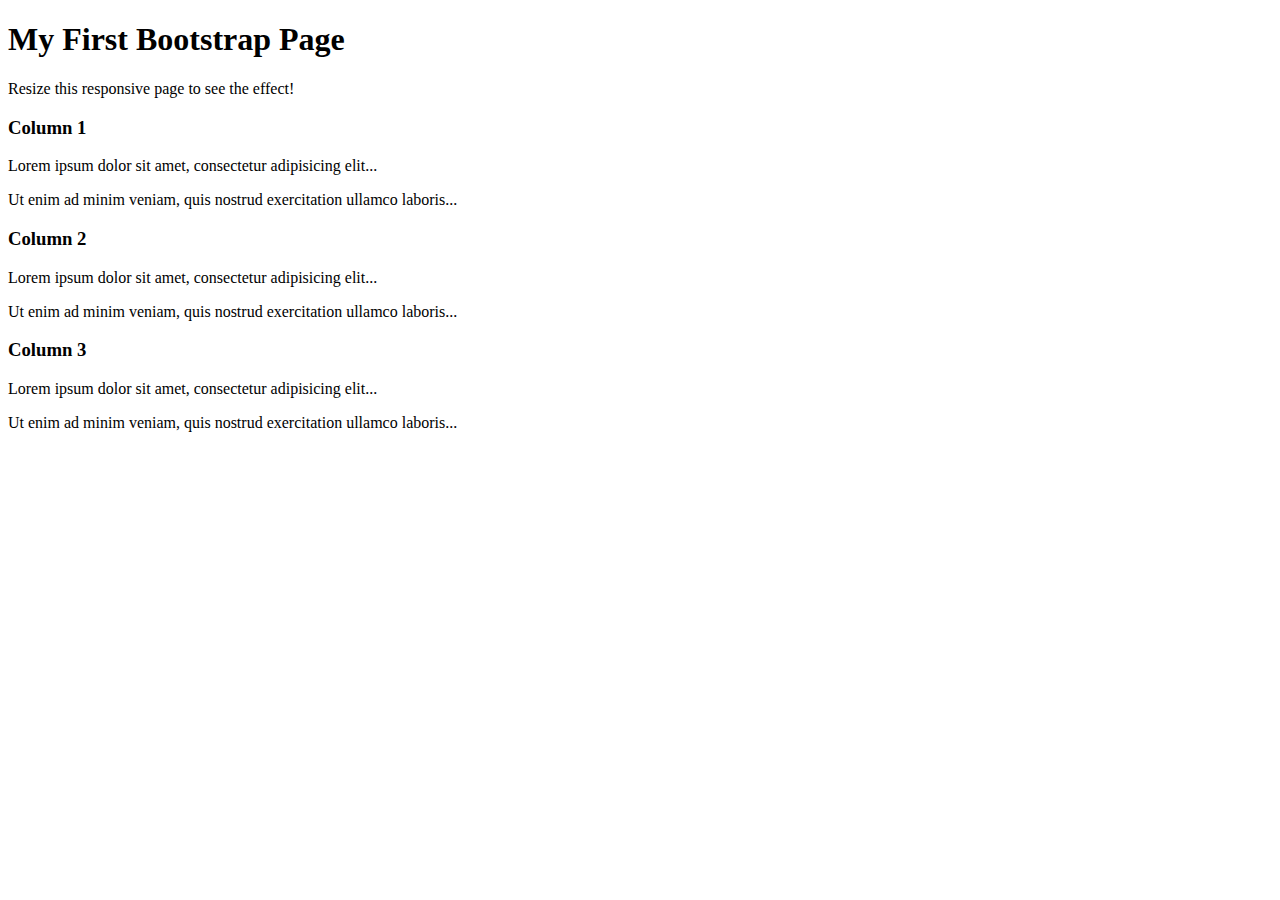
==== application/src/main/resources/templates/index.html @ 2ae17f21 "New multimodule structure, add quandlApi, add CompanyService tests" ====
<!DOCTYPE HTML>
<html xmlns:layout="http://www.ultraq.net.nz/thymeleaf/layout"
      layout:decorator="layout">
<head>
    <title>Start</title>
</head>
<div class="contrainer-fluid" layout:fragment="content">
    <div class="jumbotron">
        <h1>My First Bootstrap Page</h1>
        <p>Resize this responsive page to see the effect!</p>
    </div>
    <div class="row">
        <div class="col-sm-4">
            <h3>Column 1</h3>
            <p>Lorem ipsum dolor sit amet, consectetur adipisicing elit...</p>
            <p>Ut enim ad minim veniam, quis nostrud exercitation ullamco
                laboris...</p>
        </div>
        <div class="col-sm-4">
            <h3>Column 2</h3>
            <p>Lorem ipsum dolor sit amet, consectetur adipisicing elit...</p>
            <p>Ut enim ad minim veniam, quis nostrud exercitation ullamco
                laboris...</p>
        </div>
        <div class="col-sm-4">
            <h3>Column 3</h3>
            <p>Lorem ipsum dolor sit amet, consectetur adipisicing elit...</p>
            <p>Ut enim ad minim veniam, quis nostrud exercitation ullamco
                laboris...</p>
        </div>
    </div>
</div>
</html>
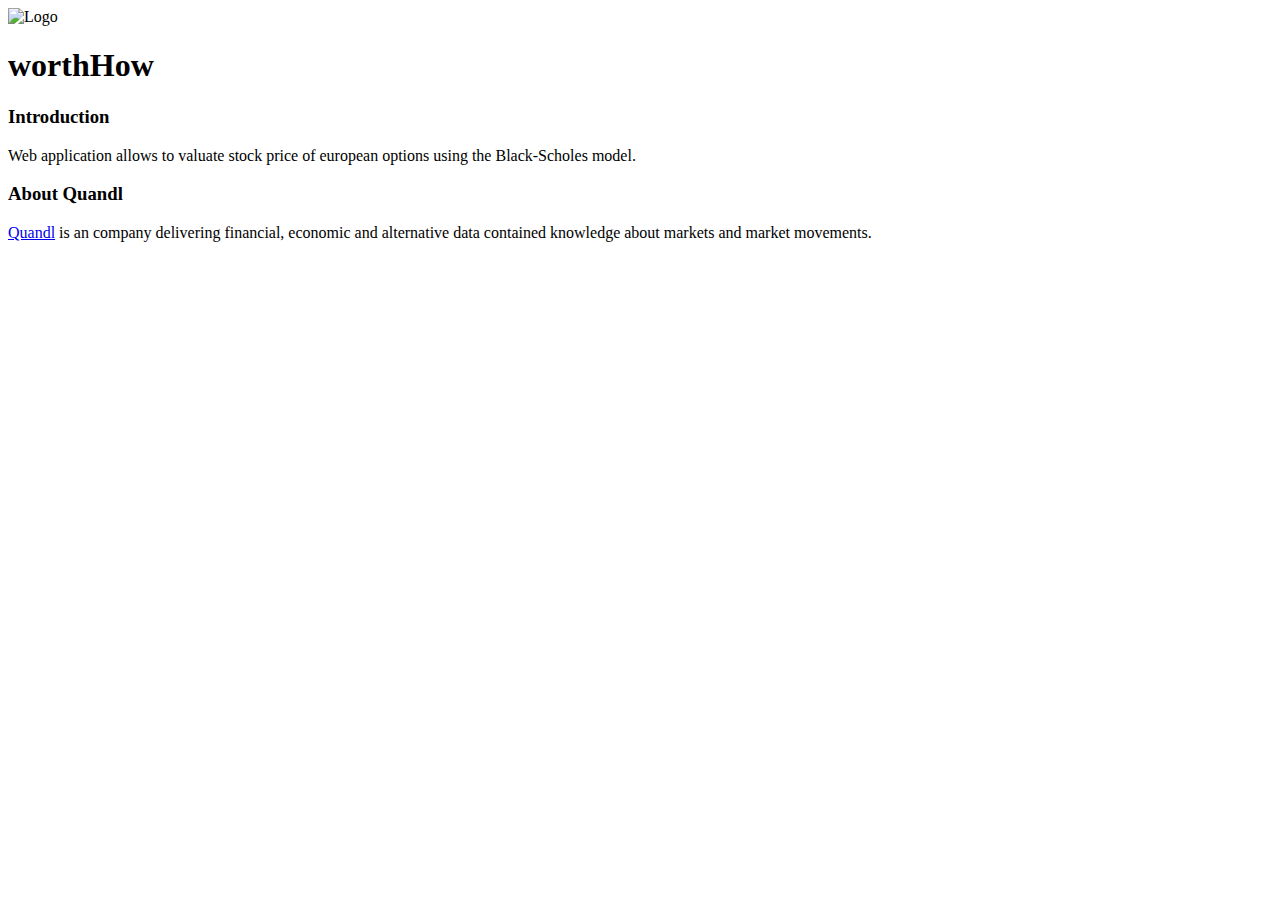
==== commit 7175e8ce: "+correct front end" ====
--- a/application/src/main/resources/templates/index.html
+++ b/application/src/main/resources/templates/index.html
@@ -1,32 +1,29 @@
 <!DOCTYPE HTML>
-<html xmlns:layout="http://www.ultraq.net.nz/thymeleaf/layout"
+<html xmlns:layout="http://www.ultraq.net.nz/thymeleaf/layout" xmlns:th="http://www.w3.org/1999/xhtml"
       layout:decorator="layout">
 <head>
     <title>Start</title>
 </head>
 <div class="contrainer-fluid" layout:fragment="content">
-    <div class="jumbotron">
-        <h1>My First Bootstrap Page</h1>
-        <p>Resize this responsive page to see the effect!</p>
+    <div class="row">
+        <div class="col-md-2">
+            <img  class="img-responsive" style="margin: 0 auto" th:src="@{~/images/worthHowLogo.png}" alt="Logo"/>
+        </div>
+        <div class="col-md-10">
+            <div class="jumbotron">
+                    <h1 class="text-center">worthHow</h1>
+            </div>
+        </div>
     </div>
     <div class="row">
-        <div class="col-sm-4">
-            <h3>Column 1</h3>
-            <p>Lorem ipsum dolor sit amet, consectetur adipisicing elit...</p>
-            <p>Ut enim ad minim veniam, quis nostrud exercitation ullamco
-                laboris...</p>
+        <div class="col-md-6">
+            <h3>Introduction</h3>
+            <p>Web application allows to valuate stock price
+                of european options using the Black-Scholes model.</p>
         </div>
-        <div class="col-sm-4">
-            <h3>Column 2</h3>
-            <p>Lorem ipsum dolor sit amet, consectetur adipisicing elit...</p>
-            <p>Ut enim ad minim veniam, quis nostrud exercitation ullamco
-                laboris...</p>
-        </div>
-        <div class="col-sm-4">
-            <h3>Column 3</h3>
-            <p>Lorem ipsum dolor sit amet, consectetur adipisicing elit...</p>
-            <p>Ut enim ad minim veniam, quis nostrud exercitation ullamco
-                laboris...</p>
+        <div class="col-md-6">
+            <h3>About Quandl</h3>
+            <p><a href="https://www.quandl.com/" target="_blank">Quandl</a> is an company delivering financial, economic and alternative data contained knowledge about markets and market movements.</p>
         </div>
     </div>
 </div>
